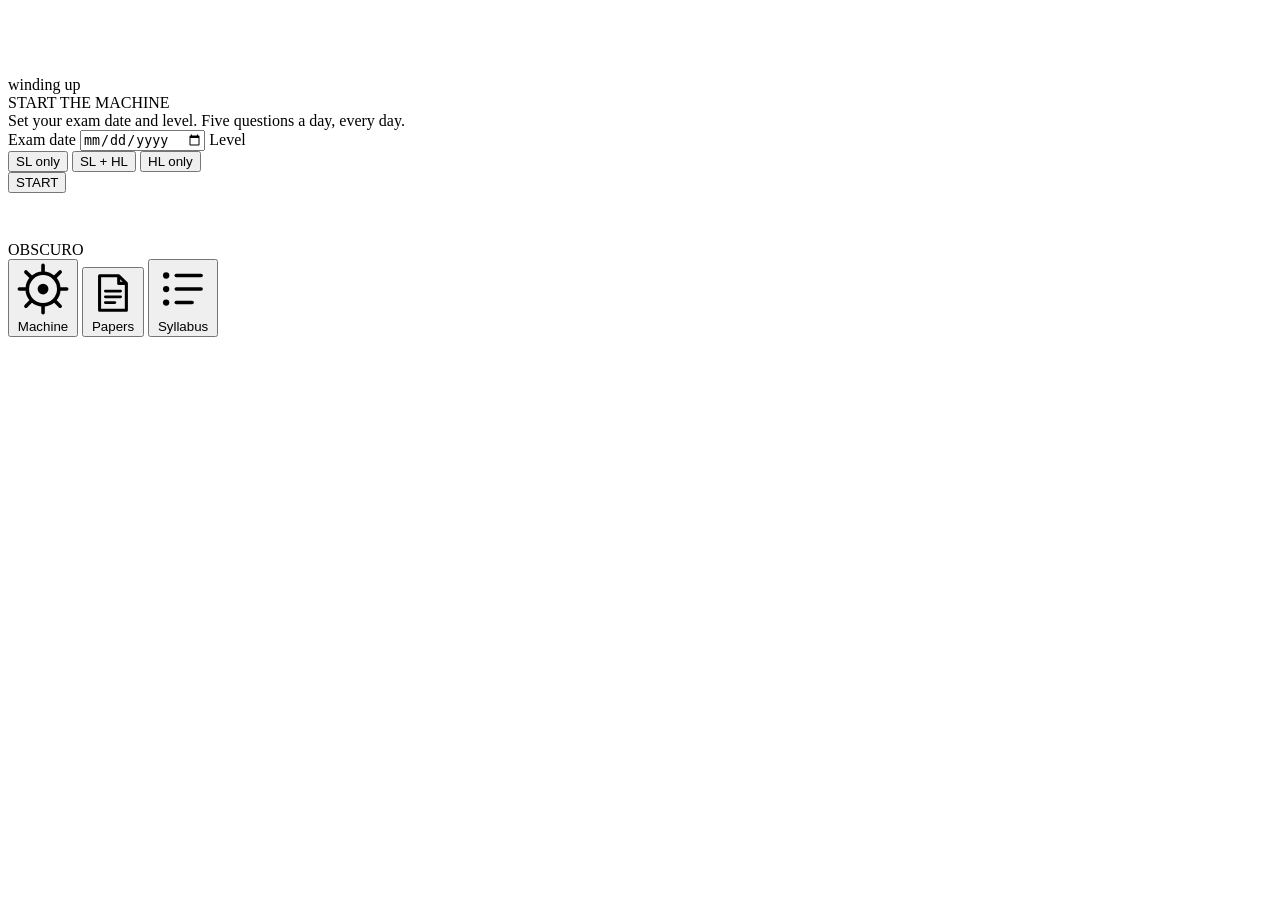
==== obscuro.html @ fea1e3f1 "Scaffold Obscuro PWA shell, manifest, service worker, icons, syllabus data" ====
<!DOCTYPE html>
<html lang="en">
<head>
<meta charset="utf-8">
<meta name="viewport" content="width=device-width, initial-scale=1, viewport-fit=cover, user-scalable=no">
<title>Obscuro - IB Biology Obscure Detail Trainer</title>
<meta name="description" content="Daily IB Biology obscure detail trainer. Five questions a day on the easy-to-miss specifics.">
<meta name="theme-color" content="#1A1705">
<meta name="color-scheme" content="light">
<link rel="manifest" href="manifest.webmanifest">
<link rel="icon" type="image/png" sizes="192x192" href="icon-192.png">
<link rel="icon" type="image/png" sizes="512x512" href="icon-512.png">
<link rel="apple-touch-icon" href="apple-touch-icon.png">
<meta name="apple-mobile-web-app-capable" content="yes">
<meta name="mobile-web-app-capable" content="yes">
<meta name="apple-mobile-web-app-status-bar-style" content="black-translucent">
<meta name="apple-mobile-web-app-title" content="Obscuro">
<link rel="stylesheet" href="styles.css">
</head>
<body>

<div id="boot" class="boot-screen">
  <svg class="boot-gear" width="64" height="64" viewBox="0 0 64 64" aria-hidden="true">
    <g id="boot-gear-g"></g>
  </svg>
  <div class="boot-label">winding up</div>
</div>

<div id="modal-setup" class="modal-overlay hidden" role="dialog" aria-modal="true" aria-labelledby="modal-title">
  <div class="modal-box">
    <div class="modal-title" id="modal-title">START THE MACHINE</div>
    <div class="modal-sub">Set your exam date and level. Five questions a day, every day.</div>
    <label class="modal-label" for="setup-date">Exam date</label>
    <input id="setup-date" class="modal-input" type="date">
    <label class="modal-label">Level</label>
    <div class="mode-toggle" id="setup-mode">
      <button type="button" class="mode-btn" data-mode="SL">SL only</button>
      <button type="button" class="mode-btn active" data-mode="both">SL + HL</button>
      <button type="button" class="mode-btn" data-mode="HL">HL only</button>
    </div>
    <button id="setup-submit" class="btn-primary modal-submit">START</button>
  </div>
</div>

<div id="app" class="app-frame hidden">
  <header id="top-bar" class="top-machine">
    <svg id="header-machine" width="100%" height="44" viewBox="0 0 280 44" preserveAspectRatio="xMidYMid meet" aria-hidden="true"></svg>
    <div class="wordmark">OBSCURO</div>
  </header>

  <main id="screens">
    <section id="screen-dashboard" class="screen"></section>
    <section id="screen-question" class="screen hidden"></section>
    <section id="screen-answer" class="screen hidden"></section>
    <section id="screen-synopsis" class="screen hidden"></section>
    <section id="screen-papers" class="screen hidden"></section>
    <section id="screen-syllabus" class="screen hidden"></section>
  </main>

  <nav id="bottom-nav" class="bottom-nav" aria-label="Primary">
    <button class="nav-item active" data-screen="dashboard" type="button">
      <svg class="nav-icon" viewBox="0 0 24 24" aria-hidden="true">
        <circle cx="12" cy="12" r="7" fill="none" stroke="currentColor" stroke-width="1.6"/>
        <circle cx="12" cy="12" r="2.4" fill="currentColor"/>
        <line x1="12" y1="1.5" x2="12" y2="4.5" stroke="currentColor" stroke-width="1.6" stroke-linecap="round"/>
        <line x1="12" y1="19.5" x2="12" y2="22.5" stroke="currentColor" stroke-width="1.6" stroke-linecap="round"/>
        <line x1="1.5" y1="12" x2="4.5" y2="12" stroke="currentColor" stroke-width="1.6" stroke-linecap="round"/>
        <line x1="19.5" y1="12" x2="22.5" y2="12" stroke="currentColor" stroke-width="1.6" stroke-linecap="round"/>
        <line x1="4.4" y1="4.4" x2="6.6" y2="6.6" stroke="currentColor" stroke-width="1.6" stroke-linecap="round"/>
        <line x1="17.4" y1="17.4" x2="19.6" y2="19.6" stroke="currentColor" stroke-width="1.6" stroke-linecap="round"/>
        <line x1="4.4" y1="19.6" x2="6.6" y2="17.4" stroke="currentColor" stroke-width="1.6" stroke-linecap="round"/>
        <line x1="17.4" y1="6.6" x2="19.6" y2="4.4" stroke="currentColor" stroke-width="1.6" stroke-linecap="round"/>
      </svg>
      <span>Machine</span>
    </button>
    <button class="nav-item" data-screen="papers" type="button">
      <svg class="nav-icon" viewBox="0 0 24 24" aria-hidden="true">
        <path d="M5 3h10l4 4v14H5V3z" fill="none" stroke="currentColor" stroke-width="1.6" stroke-linejoin="round"/>
        <path d="M15 3v4h4" fill="none" stroke="currentColor" stroke-width="1.6" stroke-linejoin="round"/>
        <line x1="8" y1="11" x2="16" y2="11" stroke="currentColor" stroke-width="1.4" stroke-linecap="round"/>
        <line x1="8" y1="14" x2="16" y2="14" stroke="currentColor" stroke-width="1.4" stroke-linecap="round"/>
        <line x1="8" y1="17" x2="13" y2="17" stroke="currentColor" stroke-width="1.4" stroke-linecap="round"/>
      </svg>
      <span>Papers</span>
    </button>
    <button class="nav-item" data-screen="syllabus" type="button">
      <svg class="nav-icon" viewBox="0 0 24 24" aria-hidden="true">
        <circle cx="4.5" cy="6" r="1.4" fill="currentColor"/>
        <circle cx="4.5" cy="12" r="1.4" fill="currentColor"/>
        <circle cx="4.5" cy="18" r="1.4" fill="currentColor"/>
        <line x1="9" y1="6" x2="20" y2="6" stroke="currentColor" stroke-width="1.6" stroke-linecap="round"/>
        <line x1="9" y1="12" x2="20" y2="12" stroke="currentColor" stroke-width="1.6" stroke-linecap="round"/>
        <line x1="9" y1="18" x2="16" y2="18" stroke="currentColor" stroke-width="1.6" stroke-linecap="round"/>
      </svg>
      <span>Syllabus</span>
    </button>
  </nav>
</div>

<script src="app.js"></script>
<script>
  if ('serviceWorker' in navigator) {
    window.addEventListener('load', () => {
      navigator.serviceWorker.register('sw.js').catch(() => {});
    });
  }
</script>
</body>
</html>
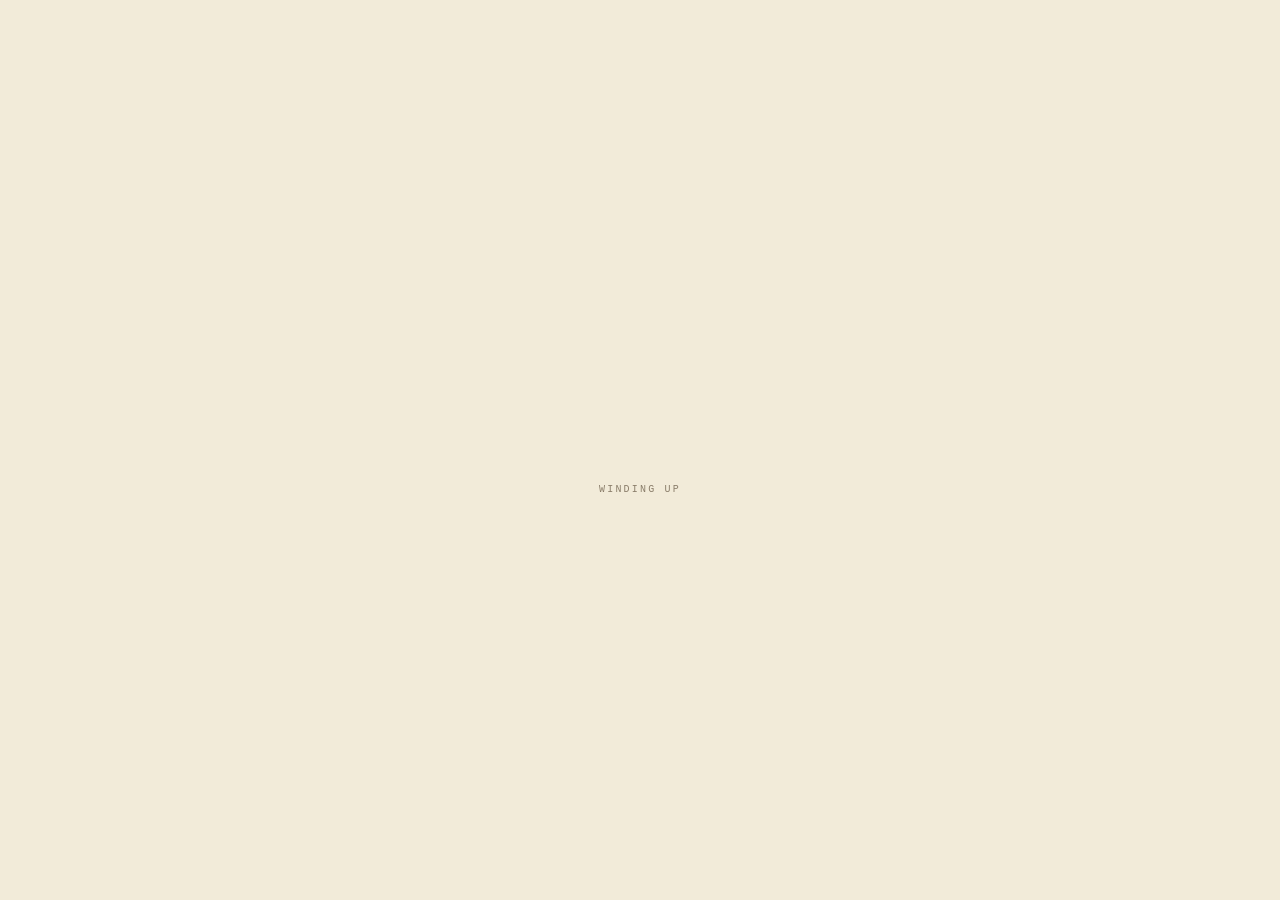
==== commit ba52d3ad: "Step 3: gears.js + store.js, wire into HTML and SW precache" ====
--- a/obscuro.html
+++ b/obscuro.html
@@ -97,6 +97,9 @@
   </nav>
 </div>
 
+<script src="gears.js"></script>
+<script src="store.js"></script>
+<script src="screens.js"></script>
 <script src="app.js"></script>
 <script>
   if ('serviceWorker' in navigator) {
--- a/styles.css
+++ b/styles.css
@@ -0,0 +1,1116 @@
+/* ============================================================
+   OBSCURO - design tokens, reset, base, sketch borders, modal
+   ============================================================ */
+
+:root {
+  --cream:  #F2EBD9;
+  --paper:  #FAF6EE;
+  --ink:    #1A1705;
+  --red:    #C8341A;
+  --gold:   #C48A00;
+  --mid:    #8A7D6A;
+  --light:  #E8E0CE;
+  --green:  #2D6A4F;
+  --green-bg: #E8F5EE;
+  --red-bg:   #FDF0ED;
+  --amber:    #EF9F27;
+}
+
+* { box-sizing: border-box; margin: 0; padding: 0; }
+
+html, body { height: 100%; }
+
+body {
+  background: var(--cream);
+  color: var(--ink);
+  font-family: 'Courier New', Courier, monospace;
+  font-size: 14px;
+  line-height: 1.5;
+  -webkit-font-smoothing: antialiased;
+  -moz-osx-font-smoothing: grayscale;
+  text-rendering: optimizeLegibility;
+  overflow-x: hidden;
+}
+
+button, input, select, textarea {
+  font-family: inherit;
+  font-size: inherit;
+  color: inherit;
+}
+
+button { cursor: pointer; background: none; border: none; padding: 0; }
+
+a { color: var(--red); text-decoration: none; }
+a:hover { text-decoration: underline; }
+
+.hidden { display: none !important; }
+
+.sr-only {
+  position: absolute; width: 1px; height: 1px; padding: 0;
+  overflow: hidden; clip: rect(0, 0, 0, 0); white-space: nowrap; border: 0;
+}
+
+/* ---- App frame: phone-width column on desktop, full width on mobile ---- */
+
+.app-frame {
+  max-width: 414px;
+  min-height: 100vh;
+  margin: 0 auto;
+  background: var(--paper);
+  border-left: 1.5px solid var(--light);
+  border-right: 1.5px solid var(--light);
+  display: flex;
+  flex-direction: column;
+  position: relative;
+}
+
+#screens {
+  flex: 1;
+  padding-bottom: 8px;
+}
+
+.screen {
+  display: block;
+}
+
+/* ---- Sketch borders: irregular border-radius for hand-drawn feel ---- */
+
+.sketch       { border: 2.5px solid var(--ink); border-radius: 3px 5px 4px 6px / 5px 3px 6px 4px; }
+.sketch-thin  { border: 1.5px solid var(--ink); border-radius: 2px 4px 3px 5px / 4px 2px 5px 3px; }
+
+/* ---- Section divider (used inside screens) ---- */
+
+.section {
+  padding: 12px 14px;
+  border-bottom: 1.5px solid var(--light);
+}
+.section:last-child { border-bottom: none; }
+
+.label-sm {
+  font-size: 9px;
+  text-transform: uppercase;
+  letter-spacing: 0.12em;
+  color: var(--mid);
+  margin-bottom: 6px;
+  font-weight: bold;
+}
+
+/* ---- Boot screen (shows briefly while data loads) ---- */
+
+.boot-screen {
+  position: fixed; inset: 0;
+  display: flex; flex-direction: column;
+  align-items: center; justify-content: center;
+  gap: 14px;
+  background: var(--cream);
+  z-index: 100;
+}
+
+.boot-screen.gone { display: none; }
+
+.boot-gear { animation: spin-cw 4s linear infinite; }
+
+.boot-label {
+  font-size: 10px;
+  letter-spacing: 0.22em;
+  text-transform: uppercase;
+  color: var(--mid);
+}
+
+/* ---- First-launch modal ---- */
+
+.modal-overlay {
+  position: fixed; inset: 0;
+  background: rgba(26, 23, 5, 0.78);
+  display: flex;
+  align-items: center;
+  justify-content: center;
+  padding: 20px;
+  z-index: 90;
+}
+
+.modal-box {
+  background: var(--paper);
+  width: 100%;
+  max-width: 320px;
+  padding: 22px 20px;
+  border: 3px solid var(--ink);
+  border-radius: 4px 6px 5px 7px / 6px 4px 7px 5px;
+  box-shadow: 4px 4px 0 var(--ink);
+}
+
+.modal-title {
+  font-size: 16px;
+  font-weight: bold;
+  letter-spacing: 0.15em;
+  margin-bottom: 6px;
+}
+
+.modal-sub {
+  font-size: 11px;
+  color: var(--mid);
+  line-height: 1.5;
+  margin-bottom: 16px;
+}
+
+.modal-label {
+  display: block;
+  font-size: 9px;
+  text-transform: uppercase;
+  letter-spacing: 0.12em;
+  color: var(--mid);
+  margin: 12px 0 6px;
+  font-weight: bold;
+}
+
+.modal-input {
+  width: 100%;
+  padding: 9px 10px;
+  border: 1.5px solid var(--ink);
+  border-radius: 2px 4px 3px 5px / 4px 2px 5px 3px;
+  background: var(--paper);
+  font-size: 13px;
+  color: var(--ink);
+}
+
+.modal-input:focus { outline: 2px solid var(--red); outline-offset: 1px; }
+
+.modal-submit {
+  margin-top: 18px;
+}
+
+/* ============================================================
+   Header machine, wordmark, bottom nav, buttons, mode toggle
+   ============================================================ */
+
+.top-machine {
+  background: var(--ink);
+  padding: 10px 14px 8px;
+  display: flex;
+  align-items: center;
+  gap: 10px;
+  position: relative;
+  border-bottom: 2.5px solid var(--ink);
+}
+
+#header-machine {
+  flex: 1;
+  max-width: 220px;
+  height: 44px;
+  display: block;
+}
+
+.wordmark {
+  color: var(--paper);
+  font-size: 20px;
+  font-weight: bold;
+  letter-spacing: 0.18em;
+  font-family: 'Courier New', Courier, monospace;
+  flex-shrink: 0;
+}
+
+/* Header judder when wrong answer registered */
+.top-machine.judder { animation: header-judder 0.55s ease-out; }
+
+/* ---- Bottom navigation ---- */
+
+.bottom-nav {
+  display: flex;
+  border-top: 2.5px solid var(--ink);
+  background: var(--paper);
+  position: sticky;
+  bottom: 0;
+  z-index: 10;
+}
+
+.nav-item {
+  flex: 1;
+  text-align: center;
+  padding: 10px 4px 9px;
+  font-size: 9px;
+  letter-spacing: 0.12em;
+  text-transform: uppercase;
+  color: var(--mid);
+  border: none;
+  background: transparent;
+  font-weight: bold;
+  display: flex;
+  flex-direction: column;
+  align-items: center;
+  gap: 4px;
+  position: relative;
+}
+
+.nav-item.active {
+  color: var(--ink);
+}
+
+.nav-item.active::before {
+  content: '';
+  position: absolute;
+  top: -2.5px;
+  left: 12%;
+  right: 12%;
+  height: 2.5px;
+  background: var(--red);
+}
+
+.nav-icon {
+  width: 20px;
+  height: 20px;
+  display: block;
+  color: currentColor;
+}
+
+/* ---- Buttons ---- */
+
+.btn-primary {
+  display: block;
+  width: 100%;
+  background: var(--red);
+  color: var(--paper);
+  border: none;
+  padding: 13px 14px;
+  font-family: inherit;
+  font-size: 13px;
+  font-weight: bold;
+  letter-spacing: 0.15em;
+  text-align: center;
+  border-radius: 2px 4px 3px 5px / 4px 2px 5px 3px;
+  margin-bottom: 8px;
+  box-shadow: 2px 2px 0 var(--ink);
+  transition: transform 0.08s, box-shadow 0.08s;
+}
+
+.btn-primary:active {
+  transform: translate(2px, 2px);
+  box-shadow: 0 0 0 var(--ink);
+}
+
+.btn-primary:disabled {
+  background: var(--mid);
+  cursor: not-allowed;
+  box-shadow: none;
+}
+
+.btn-secondary {
+  display: block;
+  width: 100%;
+  background: transparent;
+  color: var(--ink);
+  border: 2px solid var(--ink);
+  padding: 10px 14px;
+  font-family: inherit;
+  font-size: 11px;
+  font-weight: bold;
+  letter-spacing: 0.1em;
+  text-align: center;
+  border-radius: 2px 4px 3px 5px / 4px 2px 5px 3px;
+}
+
+.btn-secondary:hover { background: var(--light); }
+.btn-secondary:active { transform: scale(0.98); }
+
+.btn-row {
+  display: flex;
+  gap: 8px;
+}
+
+.btn-row .btn-primary,
+.btn-row .btn-secondary { margin-bottom: 0; }
+
+/* ---- Mode toggle ---- */
+
+.mode-toggle {
+  display: flex;
+  border: 2px solid var(--ink);
+  border-radius: 3px 5px 4px 6px / 5px 3px 6px 4px;
+  overflow: hidden;
+}
+
+.mode-btn {
+  flex: 1;
+  padding: 8px 4px;
+  font-family: inherit;
+  font-size: 10px;
+  font-weight: bold;
+  letter-spacing: 0.1em;
+  background: transparent;
+  border: none;
+  color: var(--mid);
+  border-right: 2px solid var(--ink);
+  text-transform: uppercase;
+}
+
+.mode-btn:last-child { border-right: none; }
+
+.mode-btn.active {
+  background: var(--ink);
+  color: var(--paper);
+}
+
+/* ---- Badges ---- */
+
+.q-badge {
+  display: inline-block;
+  font-size: 9px;
+  font-weight: bold;
+  letter-spacing: 0.12em;
+  padding: 3px 8px;
+  border: 1.5px solid var(--ink);
+  border-radius: 2px;
+  margin-right: 6px;
+  text-transform: uppercase;
+}
+
+.q-badge.hl { background: var(--ink); color: var(--paper); }
+.q-badge.sl { background: transparent; color: var(--ink); }
+
+/* ============================================================
+   Dashboard - countdown, streak chain, conveyor belt
+   ============================================================ */
+
+.countdown-row {
+  display: flex;
+  align-items: center;
+  gap: 12px;
+}
+
+.countdown-ring { flex-shrink: 0; }
+
+.countdown-text { line-height: 1.1; }
+
+.big-num {
+  font-size: 30px;
+  font-weight: bold;
+  color: var(--ink);
+  line-height: 1;
+}
+
+.sub-num {
+  font-size: 9px;
+  color: var(--mid);
+  letter-spacing: 0.06em;
+  margin-top: 3px;
+}
+
+.q-left-block {
+  margin-left: auto;
+  text-align: right;
+  line-height: 1.2;
+}
+
+.q-left-num {
+  font-size: 17px;
+  font-weight: bold;
+}
+.q-left-num .denom { font-size: 10px; color: var(--mid); font-weight: normal; }
+
+/* ---- Streak chain (Tinguely-style: alternating link orientation, overlapping) ---- */
+
+.chain {
+  display: flex;
+  align-items: center;
+  gap: 0;
+  flex-wrap: wrap;
+  margin-bottom: 8px;
+  padding: 4px 0;
+}
+
+.chain-link {
+  width: 16px;
+  height: 9px;
+  border: 2px solid var(--mid);
+  border-radius: 5px;
+  background: transparent;
+  margin-right: -3px;
+  position: relative;
+  transition: background 0.2s, border-color 0.2s;
+}
+
+/* Alternate orientation - even links rotate 90deg for chain look */
+.chain-link:nth-child(even) {
+  width: 9px;
+  height: 16px;
+  margin-right: -3px;
+  margin-top: 0;
+}
+
+.chain-link.done {
+  border-color: var(--gold);
+  background: var(--gold);
+  box-shadow: 0 1px 0 rgba(0,0,0,0.15) inset;
+}
+
+.chain-link.today {
+  border-color: var(--red);
+  background: var(--red);
+  box-shadow: 0 1px 0 rgba(0,0,0,0.15) inset;
+}
+
+.chain-link.new { animation: link-snap 0.45s ease-out forwards; }
+
+.chain-sub {
+  font-size: 10px;
+  color: var(--mid);
+  letter-spacing: 0.04em;
+}
+
+/* ---- Conveyor belt with pulley wheels ---- */
+
+.belt-wrap {
+  display: flex;
+  align-items: center;
+  gap: 4px;
+  margin: 8px 0 4px;
+}
+
+.belt-pulley {
+  width: 14px;
+  height: 14px;
+  flex-shrink: 0;
+  display: block;
+}
+
+.belt-track {
+  flex: 1;
+  height: 12px;
+  border: 1.5px solid var(--ink);
+  border-radius: 6px;
+  background: var(--light);
+  position: relative;
+  overflow: hidden;
+}
+
+.belt-track::before {
+  /* belt texture: subtle stripes for the conveyor surface */
+  content: '';
+  position: absolute; inset: 0;
+  background-image: repeating-linear-gradient(
+    90deg,
+    transparent 0,
+    transparent 6px,
+    rgba(26, 23, 5, 0.08) 6px,
+    rgba(26, 23, 5, 0.08) 7px
+  );
+}
+
+.belt-car {
+  position: absolute;
+  top: 1px;
+  width: 26px;
+  height: 8px;
+  background: var(--red);
+  border-radius: 3px;
+  transition: left 0.6s cubic-bezier(0.4, 0.0, 0.2, 1);
+  box-shadow: 1px 1px 0 var(--ink);
+}
+
+.belt-scale {
+  display: flex;
+  justify-content: space-between;
+  font-size: 9px;
+  color: var(--mid);
+  margin-top: 4px;
+  letter-spacing: 0.05em;
+}
+
+.session-text {
+  font-size: 11px;
+  margin-bottom: 4px;
+  line-height: 1.5;
+}
+.session-text strong { color: var(--ink); font-weight: bold; }
+
+/* ============================================================
+   Question screen
+   ============================================================ */
+
+.q-topbar {
+  display: flex;
+  align-items: center;
+  justify-content: space-between;
+  padding: 10px 14px;
+  border-bottom: 1.5px solid var(--light);
+}
+
+.q-topbar-left { display: flex; align-items: center; gap: 6px; }
+
+.q-topic {
+  font-size: 10px;
+  color: var(--mid);
+  letter-spacing: 0.04em;
+}
+
+.q-dots { display: flex; gap: 5px; }
+
+.dot {
+  width: 9px;
+  height: 9px;
+  border-radius: 50%;
+}
+
+.dot.empty { background: transparent; border: 1.5px solid var(--mid); }
+.dot.answered { background: var(--red); }
+
+.q-stem {
+  font-size: 12px;
+  line-height: 1.6;
+  padding: 14px;
+  background: var(--light);
+  margin: 14px;
+  border-left: 3px solid var(--ink);
+  border-radius: 0 3px 3px 0 / 0 4px 4px 0;
+}
+
+.options-list {
+  padding: 0 14px 14px;
+}
+
+.option {
+  display: flex;
+  align-items: flex-start;
+  gap: 8px;
+  padding: 11px 12px;
+  margin-bottom: 7px;
+  border: 1.5px solid var(--ink);
+  border-radius: 2px 4px 3px 5px / 4px 2px 5px 3px;
+  background: transparent;
+  font-size: 11px;
+  line-height: 1.5;
+  text-align: left;
+  width: 100%;
+  min-height: 44px;
+  transition: background 0.12s, border-color 0.12s;
+}
+
+.option:hover { background: var(--light); }
+.option:active { transform: scale(0.99); }
+
+.option-letter {
+  font-weight: bold;
+  font-size: 13px;
+  min-width: 16px;
+  flex-shrink: 0;
+}
+
+.option.correct {
+  background: var(--green-bg);
+  border-color: var(--green);
+  color: var(--green);
+}
+
+.option.wrong {
+  background: var(--red-bg);
+  border-color: var(--red);
+  color: var(--red);
+}
+
+.option.locked { pointer-events: none; }
+
+/* ============================================================
+   Answer screen - verdict stamp, explanation, stats
+   ============================================================ */
+
+.stamp-wrap {
+  text-align: center;
+  padding: 20px 14px 14px;
+}
+
+.stamp {
+  display: inline-block;
+  font-size: 28px;
+  font-weight: bold;
+  letter-spacing: 0.22em;
+  border: 4px solid;
+  padding: 6px 16px;
+  border-radius: 3px;
+  transform: rotate(-3deg);
+  position: relative;
+}
+
+.stamp::before {
+  /* ink bleed shadow */
+  content: '';
+  position: absolute;
+  inset: -2px;
+  border: 4px solid;
+  border-color: inherit;
+  border-radius: 3px;
+  opacity: 0.18;
+  filter: blur(1.5px);
+  transform: translate(2px, 2px);
+  z-index: -1;
+}
+
+.stamp.correct {
+  color: var(--green);
+  border-color: var(--green);
+}
+
+.stamp.wrong {
+  color: var(--red);
+  border-color: var(--red);
+}
+
+.stamp.reveal { animation: stamp-in 0.4s ease-out forwards; }
+
+.stamp-sub {
+  font-size: 10px;
+  color: var(--mid);
+  margin-top: 10px;
+  letter-spacing: 0.05em;
+}
+
+.correct-reveal {
+  font-size: 11px;
+  padding: 8px 12px;
+  background: var(--green-bg);
+  color: var(--green);
+  border-left: 3px solid var(--green);
+  margin: 0 14px 10px;
+  line-height: 1.5;
+  border-radius: 0 3px 3px 0;
+}
+
+.correct-reveal strong { font-weight: bold; }
+
+.explain-box {
+  background: var(--ink);
+  color: var(--paper);
+  padding: 14px;
+  margin: 0 14px 12px;
+  font-size: 11px;
+  line-height: 1.7;
+  border-radius: 2px 4px 3px 5px / 4px 2px 5px 3px;
+}
+
+.explain-box .lead { margin-bottom: 0; }
+.explain-box .more {
+  margin-top: 10px;
+  padding-top: 10px;
+  border-top: 1px dashed rgba(242, 235, 217, 0.25);
+  display: none;
+}
+
+.explain-box.expanded .more { display: block; }
+.explain-box strong { color: var(--amber); font-weight: bold; }
+
+.explain-toggle {
+  display: inline-flex;
+  align-items: center;
+  gap: 6px;
+  margin-top: 10px;
+  padding: 4px 0;
+  font-size: 10px;
+  font-weight: bold;
+  letter-spacing: 0.1em;
+  text-transform: uppercase;
+  color: var(--amber);
+  background: none;
+  border: none;
+  cursor: pointer;
+}
+
+.explain-toggle .plus-icon {
+  width: 12px;
+  height: 12px;
+  display: inline-block;
+  position: relative;
+}
+.explain-toggle .plus-icon::before,
+.explain-toggle .plus-icon::after {
+  content: '';
+  position: absolute;
+  background: currentColor;
+}
+.explain-toggle .plus-icon::before {
+  left: 0; right: 0; top: 5px; height: 2px;
+}
+.explain-toggle .plus-icon::after {
+  top: 0; bottom: 0; left: 5px; width: 2px;
+  transition: transform 0.2s;
+}
+.explain-toggle.expanded .plus-icon::after { transform: scaleY(0); }
+
+.stats-strip {
+  display: flex;
+  gap: 8px;
+  padding: 0 14px;
+  margin-bottom: 4px;
+}
+
+.stat-cell {
+  flex: 1;
+  text-align: center;
+  padding: 10px 6px;
+  background: var(--light);
+  border-radius: 3px 5px 4px 6px / 5px 3px 6px 4px;
+}
+
+.stat-cell .num {
+  font-size: 19px;
+  font-weight: bold;
+  line-height: 1;
+}
+
+.stat-cell .lbl {
+  font-size: 9px;
+  color: var(--mid);
+  margin-top: 4px;
+  letter-spacing: 0.04em;
+}
+
+.stat-cell.green .num { color: var(--green); }
+.stat-cell.red .num   { color: var(--red); }
+
+/* ============================================================
+   Synopsis screen - terminal output, weak spots, queue
+   ============================================================ */
+
+.synopsis-header {
+  background: var(--ink);
+  color: var(--paper);
+  padding: 14px;
+  display: flex;
+  flex-direction: column;
+  gap: 4px;
+}
+
+.synopsis-header .label {
+  font-size: 9px;
+  letter-spacing: 0.15em;
+  text-transform: uppercase;
+  color: var(--mid);
+}
+
+.synopsis-header .score-row {
+  display: flex;
+  align-items: baseline;
+  gap: 10px;
+}
+
+.synopsis-header .score {
+  font-size: 32px;
+  font-weight: bold;
+  letter-spacing: 0.04em;
+}
+
+.synopsis-header .score-meta {
+  font-size: 11px;
+  color: var(--mid);
+  letter-spacing: 0.04em;
+}
+
+.synopsis-terminal {
+  background: var(--ink);
+  color: var(--paper);
+  padding: 14px;
+  margin: 0 14px;
+  font-size: 11px;
+  line-height: 1.75;
+  font-family: 'Courier New', Courier, monospace;
+  white-space: pre-wrap;
+  border-radius: 2px 4px 3px 5px / 4px 2px 5px 3px;
+  min-height: 80px;
+}
+
+.synopsis-terminal strong { color: var(--amber); font-weight: bold; }
+
+.cursor-blink {
+  display: inline-block;
+  width: 7px;
+  height: 12px;
+  background: var(--red);
+  vertical-align: text-bottom;
+  margin-left: 2px;
+  animation: blink 0.8s steps(1) infinite;
+}
+
+.weak-list {
+  display: flex;
+  flex-direction: column;
+}
+
+.weak-item {
+  display: flex;
+  gap: 10px;
+  align-items: flex-start;
+  padding: 8px 0;
+  border-bottom: 1px dashed var(--light);
+  font-size: 10px;
+  line-height: 1.5;
+}
+
+.weak-item:last-child { border-bottom: none; }
+
+.weak-dot {
+  width: 9px;
+  height: 9px;
+  border-radius: 50%;
+  background: var(--red);
+  flex-shrink: 0;
+  margin-top: 4px;
+}
+
+.weak-id {
+  font-size: 9px;
+  font-weight: bold;
+  color: var(--red);
+  letter-spacing: 0.06em;
+  flex-shrink: 0;
+}
+
+.queue-list {
+  font-size: 10px;
+  color: var(--mid);
+  letter-spacing: 0.04em;
+  line-height: 1.7;
+}
+
+/* ============================================================
+   Papers screen
+   ============================================================ */
+
+.papers-row {
+  display: flex;
+  gap: 8px;
+  padding: 4px 0;
+}
+
+.paper-card {
+  flex: 1;
+  padding: 12px 10px;
+  border: 1.5px solid var(--ink);
+  border-radius: 3px 5px 4px 6px / 5px 3px 6px 4px;
+  font-size: 10px;
+  line-height: 1.6;
+  background: var(--paper);
+  display: flex;
+  flex-direction: column;
+  gap: 4px;
+}
+
+.paper-card .lvl {
+  font-size: 9px;
+  font-weight: bold;
+  letter-spacing: 0.14em;
+  text-transform: uppercase;
+  margin-bottom: 4px;
+}
+
+.paper-card.sl-card { background: #F5F9F0; border-color: var(--green); }
+.paper-card.sl-card .lvl { color: var(--green); }
+
+.paper-card.hl-card { background: #FDF5F5; border-color: #7B1A1A; }
+.paper-card.hl-card .lvl { color: #7B1A1A; }
+
+.paper-title {
+  font-size: 11px;
+  font-weight: bold;
+  line-height: 1.3;
+}
+
+.paper-sub {
+  font-size: 9px;
+  color: var(--mid);
+  letter-spacing: 0.03em;
+}
+
+.dl-row {
+  margin-top: 8px;
+  display: flex;
+  flex-direction: column;
+  gap: 5px;
+}
+
+.dl-link {
+  display: inline-flex;
+  align-items: center;
+  gap: 6px;
+  font-size: 10px;
+  font-weight: bold;
+  letter-spacing: 0.06em;
+  color: var(--red);
+}
+
+.paper-card.sl-card .dl-link { color: var(--green); }
+.paper-card.hl-card .dl-link { color: #7B1A1A; }
+
+.dl-icon {
+  width: 12px;
+  height: 12px;
+  flex-shrink: 0;
+}
+
+/* ============================================================
+   Syllabus screen
+   ============================================================ */
+
+.search-wrap {
+  position: relative;
+  margin-bottom: 12px;
+}
+
+.search-input {
+  width: 100%;
+  padding: 10px 12px 10px 36px;
+  border: 1.5px solid var(--ink);
+  border-radius: 2px 4px 3px 5px / 4px 2px 5px 3px;
+  background: var(--paper);
+  font-size: 12px;
+  color: var(--ink);
+}
+
+.search-input:focus { outline: 2px solid var(--red); outline-offset: 1px; }
+.search-input::placeholder { color: var(--mid); font-style: italic; }
+
+.search-icon {
+  position: absolute;
+  left: 11px;
+  top: 50%;
+  transform: translateY(-50%);
+  width: 14px;
+  height: 14px;
+  color: var(--mid);
+  pointer-events: none;
+}
+
+.syllabus-section-label {
+  font-size: 9px;
+  font-weight: bold;
+  text-transform: uppercase;
+  letter-spacing: 0.14em;
+  color: var(--red);
+  margin: 14px 0 6px;
+  padding-top: 8px;
+  border-top: 1px solid var(--light);
+}
+
+.syllabus-section-label:first-child {
+  margin-top: 0;
+  padding-top: 0;
+  border-top: none;
+}
+
+.syllabus-item {
+  display: flex;
+  gap: 10px;
+  align-items: flex-start;
+  padding: 9px 0;
+  border-bottom: 1px dashed var(--light);
+  font-size: 10px;
+  line-height: 1.5;
+  cursor: pointer;
+  text-align: left;
+  width: 100%;
+  background: transparent;
+  border-left: none; border-right: none; border-top: none;
+}
+
+.syllabus-item:hover { background: var(--light); }
+
+.syllabus-id {
+  font-size: 9px;
+  font-weight: bold;
+  color: var(--red);
+  min-width: 48px;
+  flex-shrink: 0;
+  letter-spacing: 0.04em;
+}
+
+.syllabus-detail {
+  flex: 1;
+  color: var(--ink);
+}
+.syllabus-detail strong { font-weight: bold; }
+
+.syllabus-ref {
+  font-size: 9px;
+  color: var(--mid);
+  margin-left: 8px;
+}
+
+.detail-panel {
+  background: var(--light);
+  border-left: 3px solid var(--red);
+  padding: 10px 12px;
+  margin: 4px 0 8px;
+  font-size: 10px;
+  line-height: 1.6;
+  border-radius: 0 3px 3px 0;
+}
+
+.detail-panel .trap-label {
+  font-size: 9px;
+  font-weight: bold;
+  color: var(--red);
+  text-transform: uppercase;
+  letter-spacing: 0.12em;
+  margin-bottom: 4px;
+}
+
+.empty-state {
+  font-size: 10px;
+  color: var(--mid);
+  text-align: center;
+  padding: 24px 0;
+  font-style: italic;
+}
+
+/* ============================================================
+   Animations
+   ============================================================ */
+
+@keyframes spin-cw  { to { transform: rotate(360deg);  } }
+@keyframes spin-ccw { to { transform: rotate(-360deg); } }
+
+@keyframes gear-wobble {
+  0%, 100% { transform: rotate(0deg);  }
+  20%      { transform: rotate(4deg);  }
+  40%      { transform: rotate(-4deg); }
+  60%      { transform: rotate(3deg);  }
+  80%      { transform: rotate(-2deg); }
+}
+
+@keyframes header-judder {
+  0%   { transform: translateX(0); }
+  20%  { transform: translateX(-3px); }
+  40%  { transform: translateX(2px); }
+  60%  { transform: translateX(-2px); }
+  80%  { transform: translateX(1px); }
+  100% { transform: translateX(0); }
+}
+
+@keyframes stamp-in {
+  0%   { transform: rotate(-3deg) scale(2);   opacity: 0; }
+  60%  { transform: rotate(-3deg) scale(0.92); opacity: 1; }
+  100% { transform: rotate(-3deg) scale(1); }
+}
+
+@keyframes link-snap {
+  0%   { transform: scale(0) rotate(-30deg); opacity: 0; }
+  60%  { transform: scale(1.25) rotate(6deg); opacity: 1; }
+  100% { transform: scale(1) rotate(0deg); }
+}
+
+@keyframes blink { 50% { opacity: 0; } }
+
+@keyframes screen-fade {
+  from { opacity: 0; transform: translateY(4px); }
+  to   { opacity: 1; transform: translateY(0); }
+}
+
+.screen { animation: screen-fade 0.22s ease-out; }
+
+/* ============================================================
+   Gear classes used by header SVG (set on inline SVG groups)
+   ============================================================ */
+
+.gear-large  { animation: spin-cw  10s    linear infinite; transform-box: fill-box; transform-origin: center; }
+.gear-medium { animation: spin-ccw  6.67s linear infinite; transform-box: fill-box; transform-origin: center; }
+.gear-small  { animation: spin-cw   4.17s linear infinite; transform-box: fill-box; transform-origin: center; }
+.gear-tiny   { animation: spin-ccw  3.33s linear infinite; transform-box: fill-box; transform-origin: center; }
+
+.gear-pulley { animation: spin-cw 3s linear infinite; transform-box: fill-box; transform-origin: center; }
+.gear-pulley-rev { animation: spin-ccw 3s linear infinite; transform-box: fill-box; transform-origin: center; }
